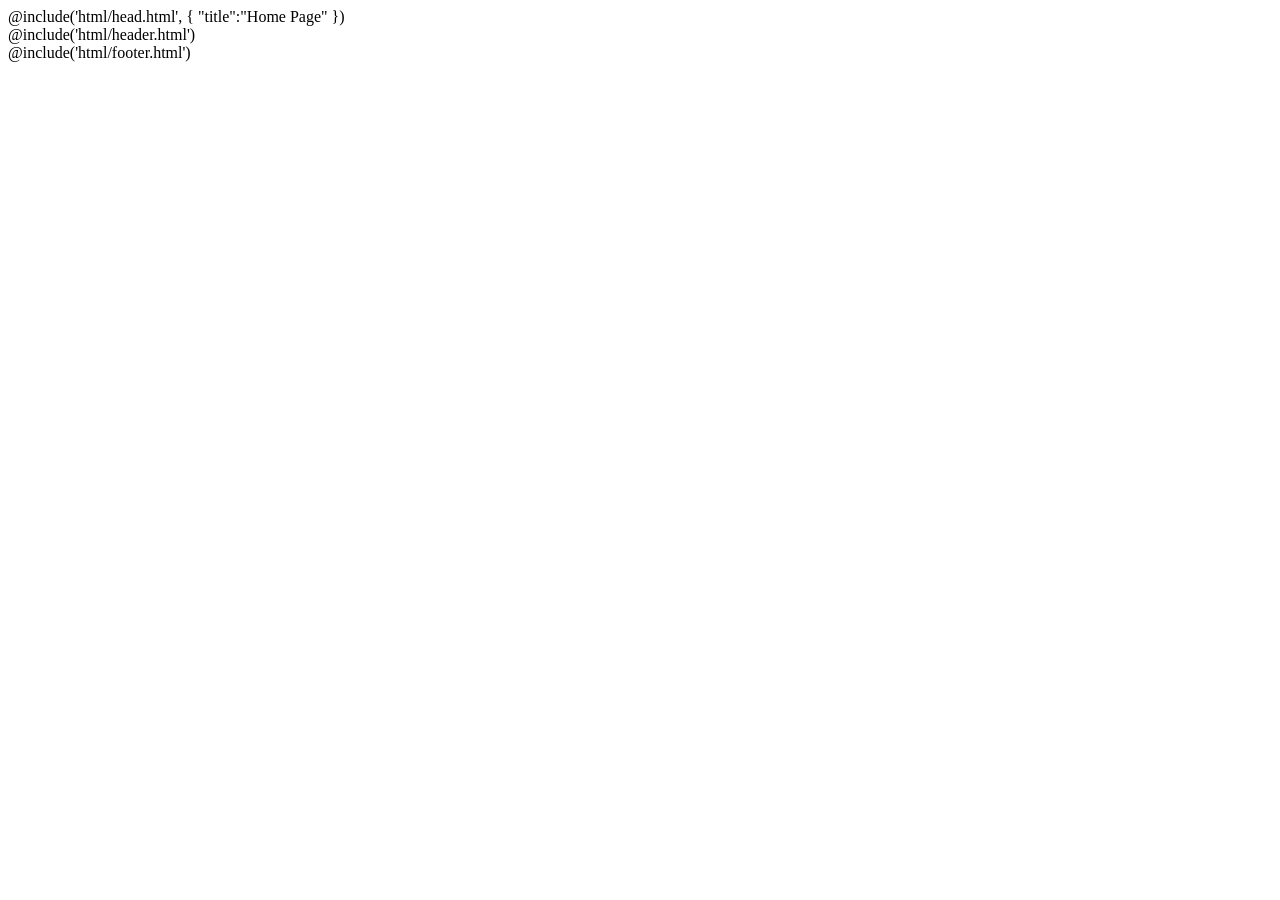
==== src/index.html @ c8f68ff1 "start project" ====
<!DOCTYPE html>
<html lang="ru" class="page">
@include('html/head.html', { "title":"Home Page" })

<body class="page__body">
  <div class="wrapper">
    @include('html/header.html')

    <main class="main">



    </main>

    @include('html/footer.html')
  </div><!-- /.wrapper -->
</body>

</html>
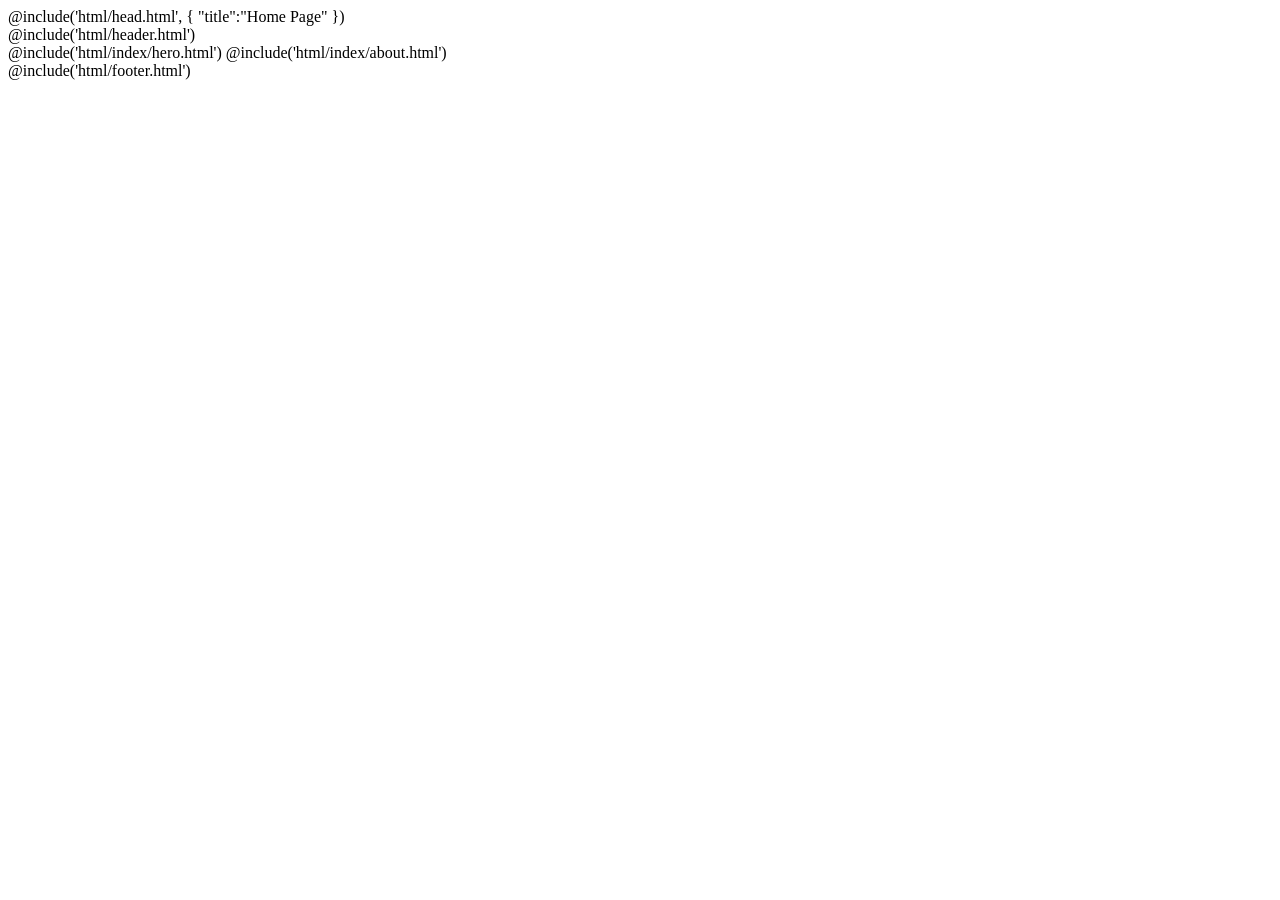
==== commit aad9330c: "done hero sec" ====
--- a/src/index.html
+++ b/src/index.html
@@ -7,7 +7,8 @@
     @include('html/header.html')
 
     <main class="main">
-
+      @include('html/index/hero.html')
+      @include('html/index/about.html')
 
 
     </main>
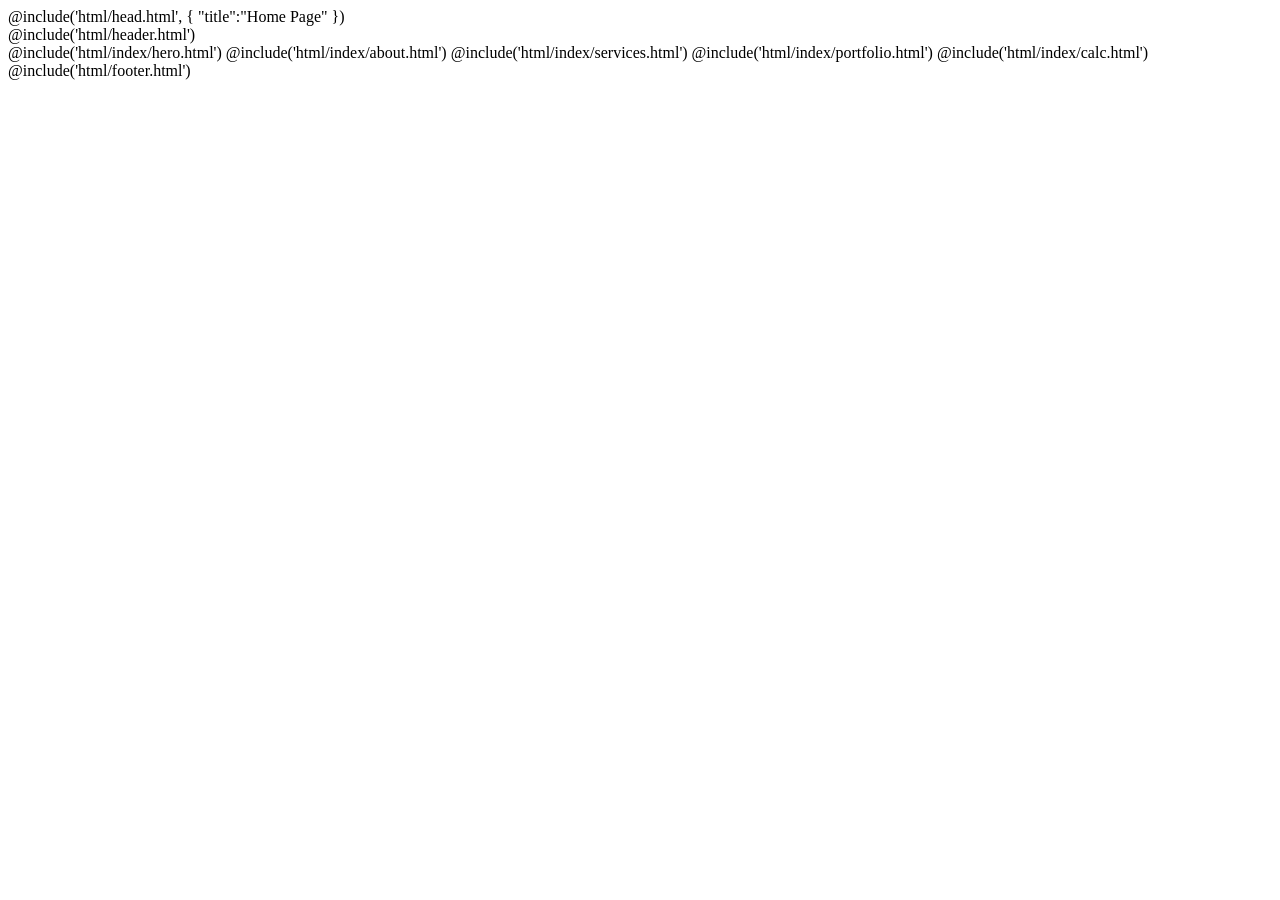
==== commit f5cae73f: "done sec calc" ====
--- a/src/index.html
+++ b/src/index.html
@@ -9,6 +9,9 @@
     <main class="main">
       @include('html/index/hero.html')
       @include('html/index/about.html')
+      @include('html/index/services.html')
+      @include('html/index/portfolio.html')
+      @include('html/index/calc.html')
 
 
     </main>
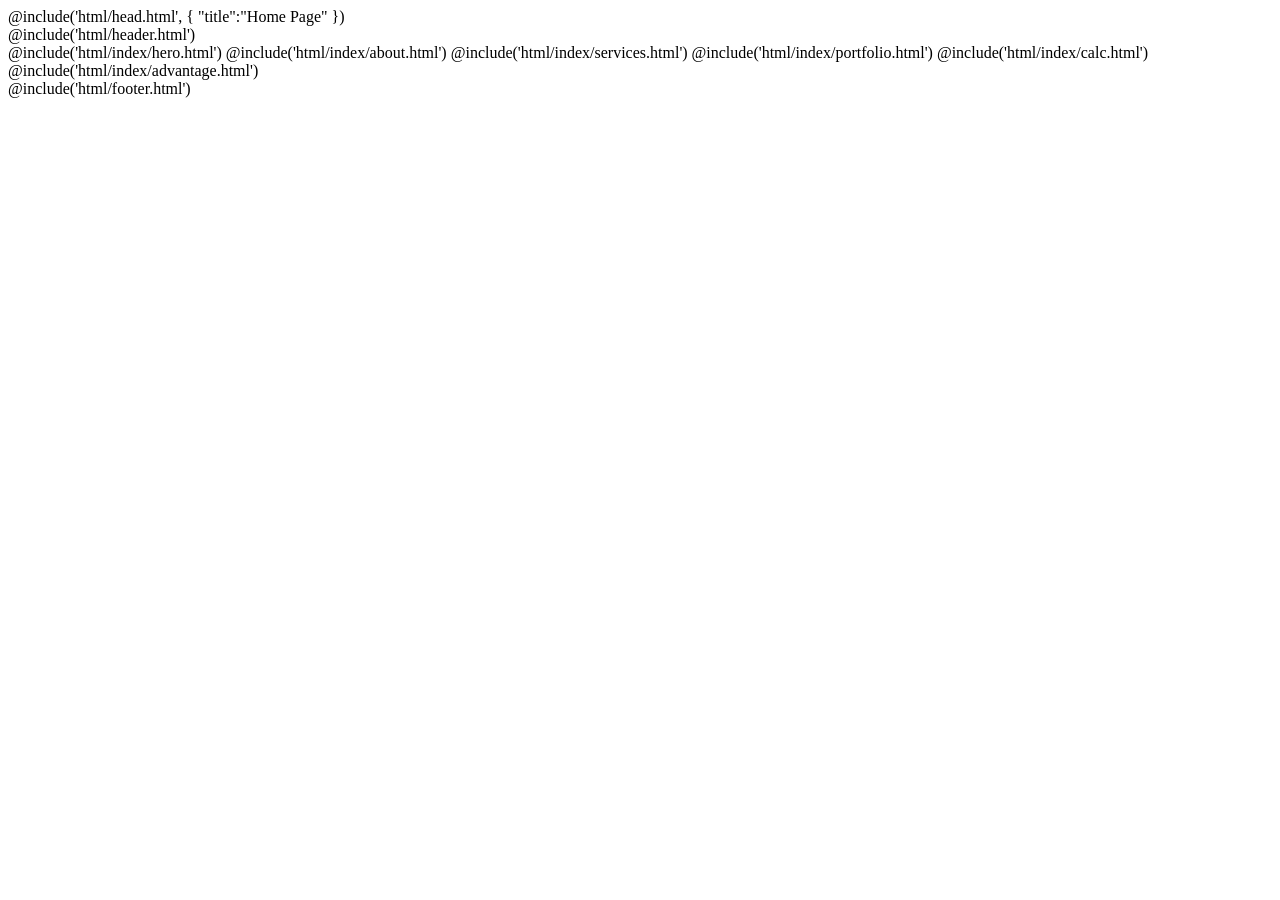
==== commit 758eeb13: "done sec advantage" ====
--- a/src/index.html
+++ b/src/index.html
@@ -12,6 +12,7 @@
       @include('html/index/services.html')
       @include('html/index/portfolio.html')
       @include('html/index/calc.html')
+      @include('html/index/advantage.html')
 
 
     </main>
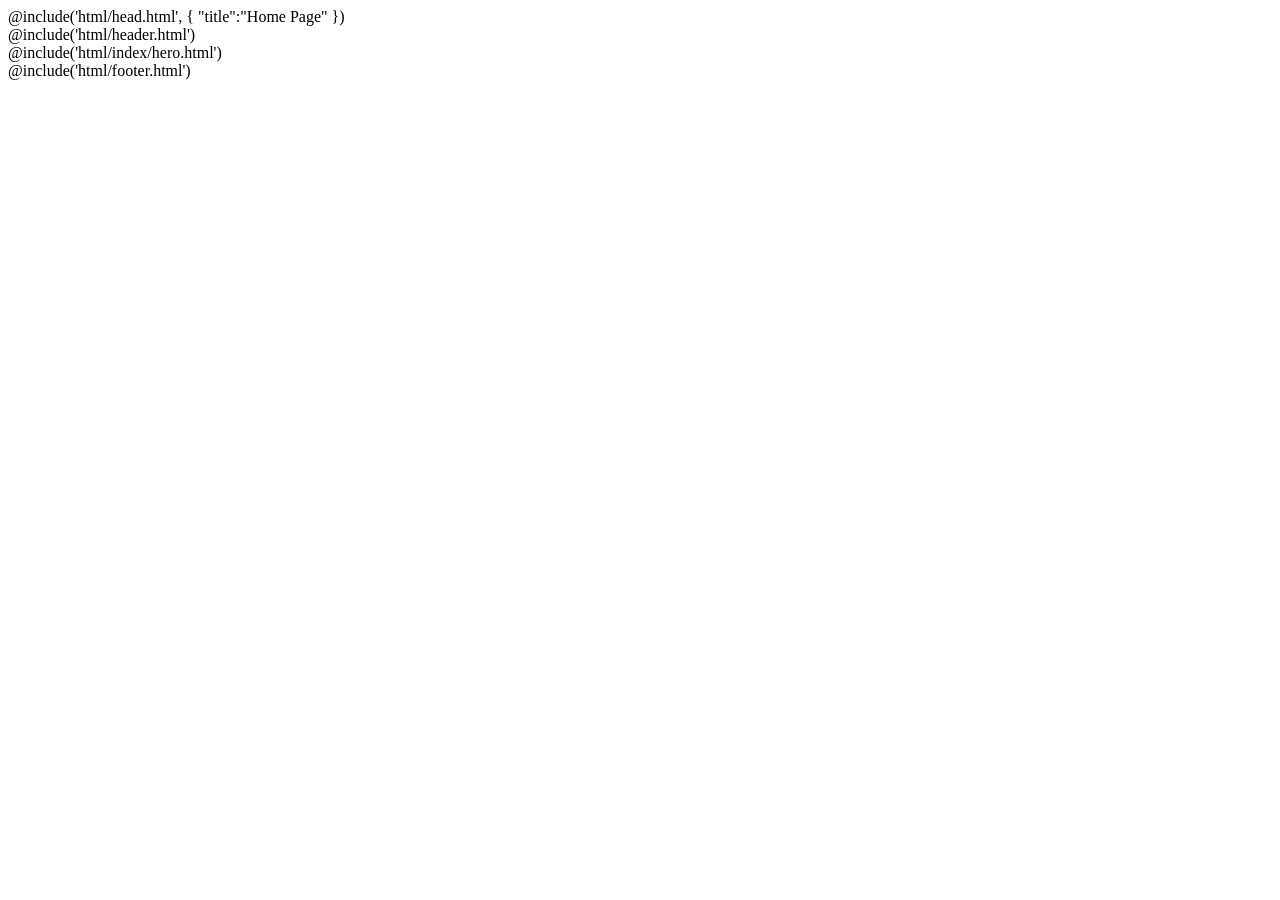
==== commit 8ddfd8cd: "start mobile" ====
--- a/src/index.html
+++ b/src/index.html
@@ -8,13 +8,11 @@
 
     <main class="main">
       @include('html/index/hero.html')
-      @include('html/index/about.html')
-      @include('html/index/services.html')
-      @include('html/index/portfolio.html')
-      @include('html/index/calc.html')
-      @include('html/index/advantage.html')
-
-
+      <!-- @include('html/index/about.html') -->
+      <!-- @include('html/index/services.html') -->
+      <!-- @include('html/index/portfolio.html') -->
+      <!-- @include('html/index/calc.html') -->
+      <!-- @include('html/index/advantage.html') -->
     </main>
 
     @include('html/footer.html')
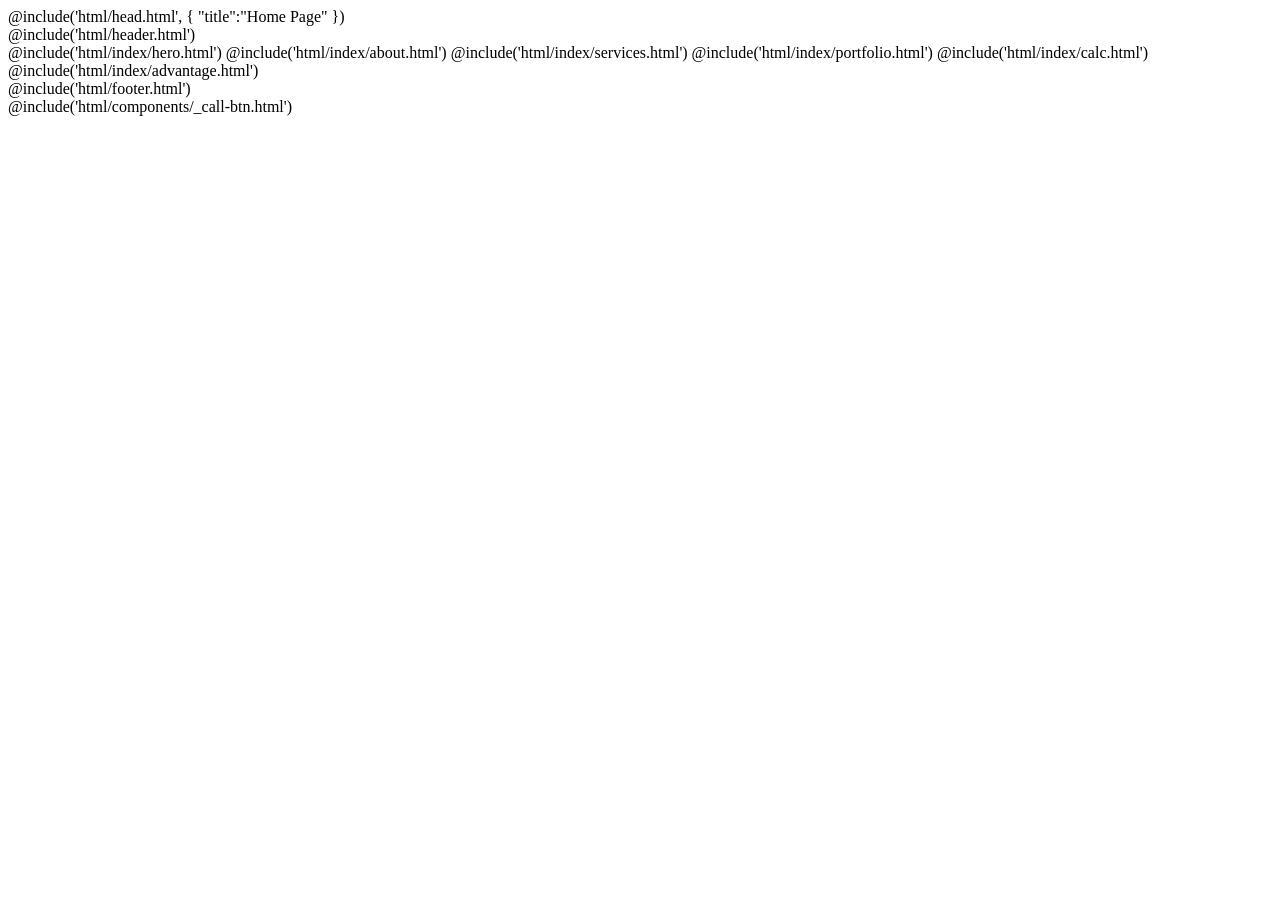
==== commit 4d562b50: "done mobile" ====
--- a/src/index.html
+++ b/src/index.html
@@ -8,15 +8,16 @@
 
     <main class="main">
       @include('html/index/hero.html')
-      <!-- @include('html/index/about.html') -->
-      <!-- @include('html/index/services.html') -->
-      <!-- @include('html/index/portfolio.html') -->
-      <!-- @include('html/index/calc.html') -->
-      <!-- @include('html/index/advantage.html') -->
+      @include('html/index/about.html')
+      @include('html/index/services.html')
+      @include('html/index/portfolio.html')
+      @include('html/index/calc.html')
+      @include('html/index/advantage.html')
     </main>
 
     @include('html/footer.html')
   </div><!-- /.wrapper -->
+  @include('html/components/_call-btn.html')
 </body>
 
 </html>
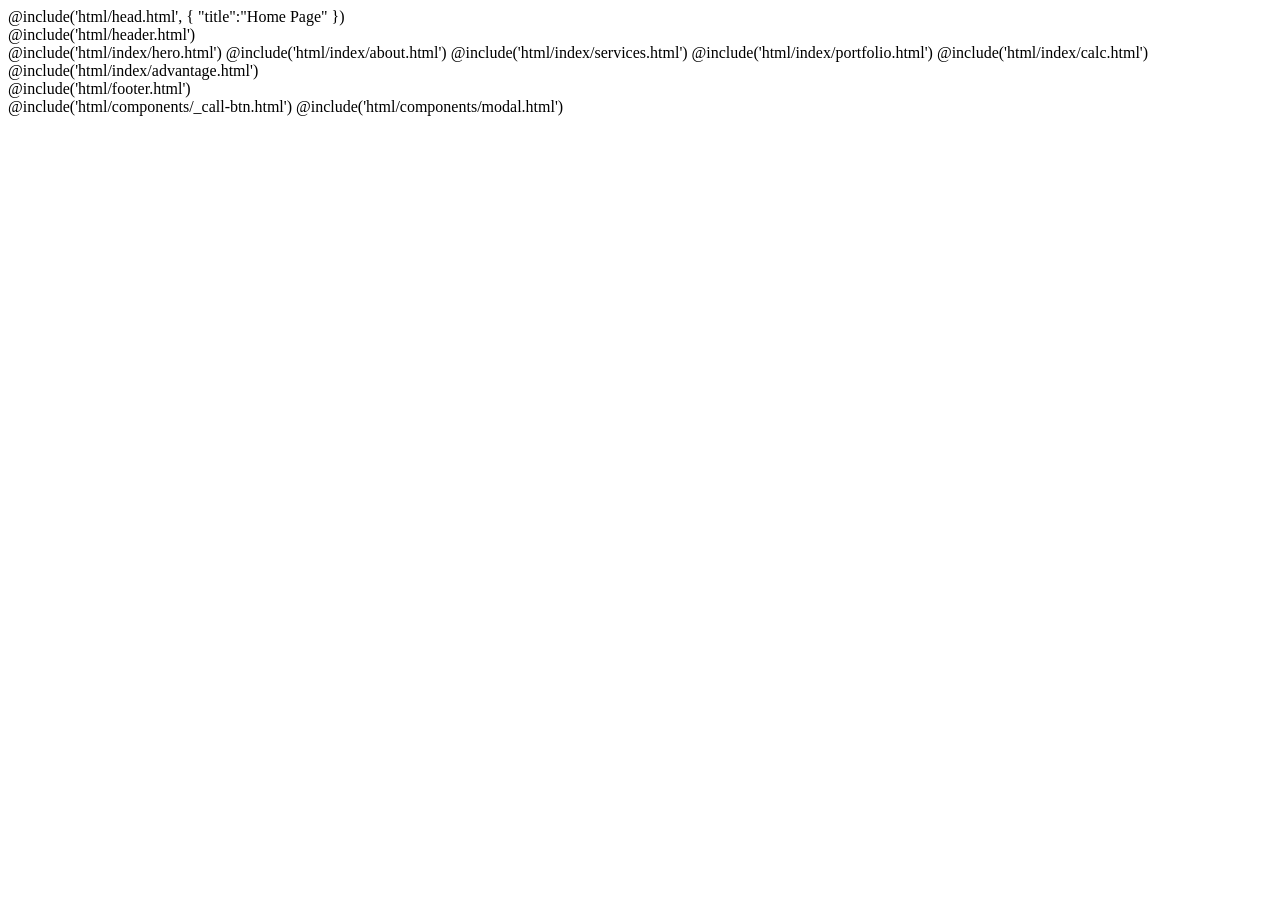
==== commit bf0eb031: "fix bags pls add modal" ====
--- a/src/index.html
+++ b/src/index.html
@@ -18,6 +18,7 @@
     @include('html/footer.html')
   </div><!-- /.wrapper -->
   @include('html/components/_call-btn.html')
+  @include('html/components/modal.html')
 </body>
 
 </html>
